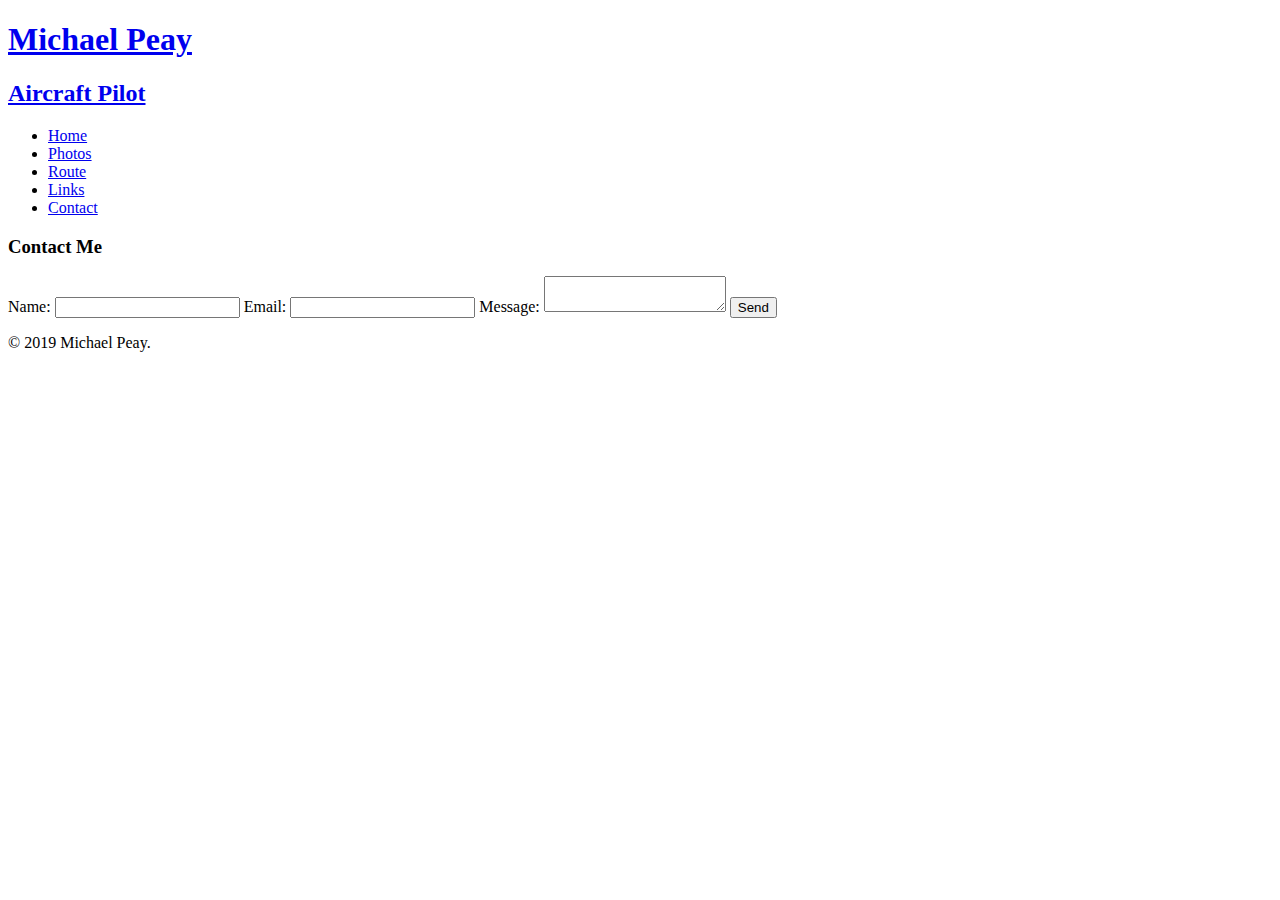
==== contact.html @ 3ed8e267 "Add files via upload" ====
<!DOCTYPE html>
<html>
    <head>
        <meta charset="utf-8">
        <title>Michael Peay | Aircraft Pilot</title>
        <link rel="stylesheet" href="css/normalize.css">
        <link rel="stylesheet" href="font-awesome.min.css">
        <link rel="stylesheet" href="css/main.css">
    </head>
    <body>
        <header>
            <a href="index.html" id="logo">
                <h1>Michael Peay</h1>
                <h2>Aircraft Pilot</h2>
            </a>
            <nav>
                <ul>
                    <li><a href="index.html">Home</a></li>
                    <li><a href="photos.html">Photos</a></li>
                    <li><a href="route.html">Route</a></li>
                    <li><a href="links.html">Links</a></li>
                    <li><a href="contact.html">Contact</a></li>
                </ul>
            </nav>
        </header>
        <div id="wrapper">
            
            <form action="contact.html" method="post">

                <h3>Contact Me</h3>
                
                <label for="name">Name:</label>
                <input type="text" id="name" name="user_name">

                <label for="mail">Email:</label>
                <input type="email" id="mail" name="user_email">

                <label for="message">Message:</label>
                <textarea id="message" name="message" required></textarea>

                <button type="submit">Send</button>

            </form>
           
        <footer>
            <p>&copy; 2019 Michael Peay.</p>
        </footer>
    </body>
</html>
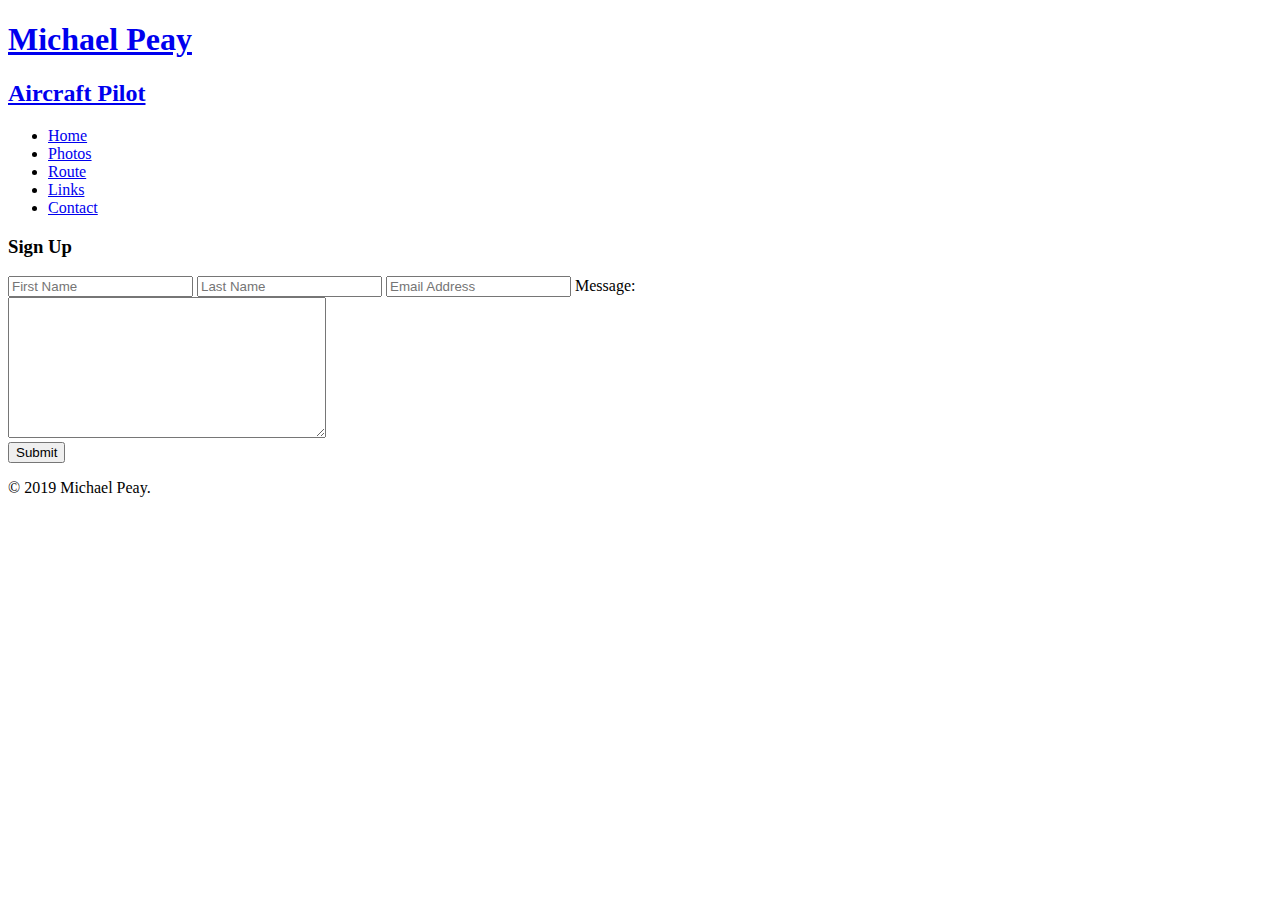
==== commit 4e736c46: "contact.html" ====
--- a/contact.html
+++ b/contact.html
@@ -4,7 +4,7 @@
         <meta charset="utf-8">
         <title>Michael Peay | Aircraft Pilot</title>
         <link rel="stylesheet" href="css/normalize.css">
-        <link rel="stylesheet" href="font-awesome.min.css">
+        <link href="https://fonts.googleapis.com/css?family=Open+Sans:400italic,400,300,600">
         <link rel="stylesheet" href="css/main.css">
     </head>
     <body>
@@ -23,25 +23,19 @@
                 </ul>
             </nav>
         </header>
-        <div id="wrapper">
+
+        <form class="submitform">
             
-            <form action="contact.html" method="post">
+            <h3>Sign Up</h3>
+            
+            <input type="text" class="textbox" name="" placeholder="First Name" required>
+            <input type="text" class="textbox" name="" placeholder="Last Name">
+            <input type="text" class="textbox" name="" placeholder="Email Address">
+            <label>Message: <br><textarea cols="37" rows="9" name="message"></textarea></label><br>
+            <input type="button" class="submitbutton" name="" value="Submit">
 
-                <h3>Contact Me</h3>
-                
-                <label for="name">Name:</label>
-                <input type="text" id="name" name="user_name">
+        </form>
 
-                <label for="mail">Email:</label>
-                <input type="email" id="mail" name="user_email">
-
-                <label for="message">Message:</label>
-                <textarea id="message" name="message" required></textarea>
-
-                <button type="submit">Send</button>
-
-            </form>
-           
         <footer>
             <p>&copy; 2019 Michael Peay.</p>
         </footer>
